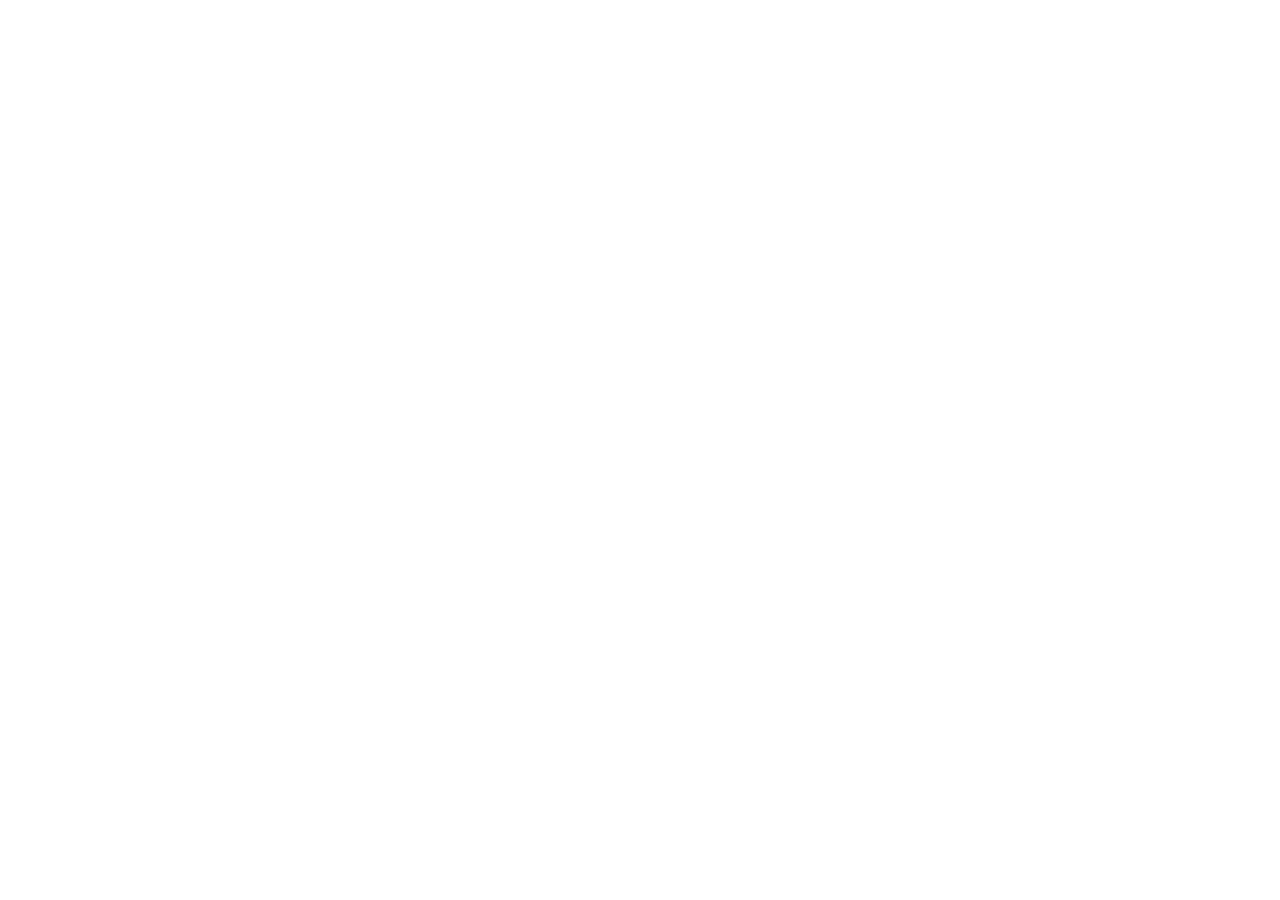
==== ads/index.html @ 90c19914 "feat(ads): add ads.txt and ads index page" ====
<!DOCTYPE html>
<html lang="en">
<head>
  <meta charset="UTF-8" />
  <meta name="viewport" content="width=device-width, initial-scale=1.0" />
  <title>ADS — 007575.XYZ</title>
  <meta name="theme-color" content="#007575" />
  <script async src="https://pagead2.googlesyndication.com/pagead/js/adsbygoogle.js?client=ca-pub-1552518147897973"
     crossorigin="anonymous"></script>
</head>
<body>
</body>
</html>
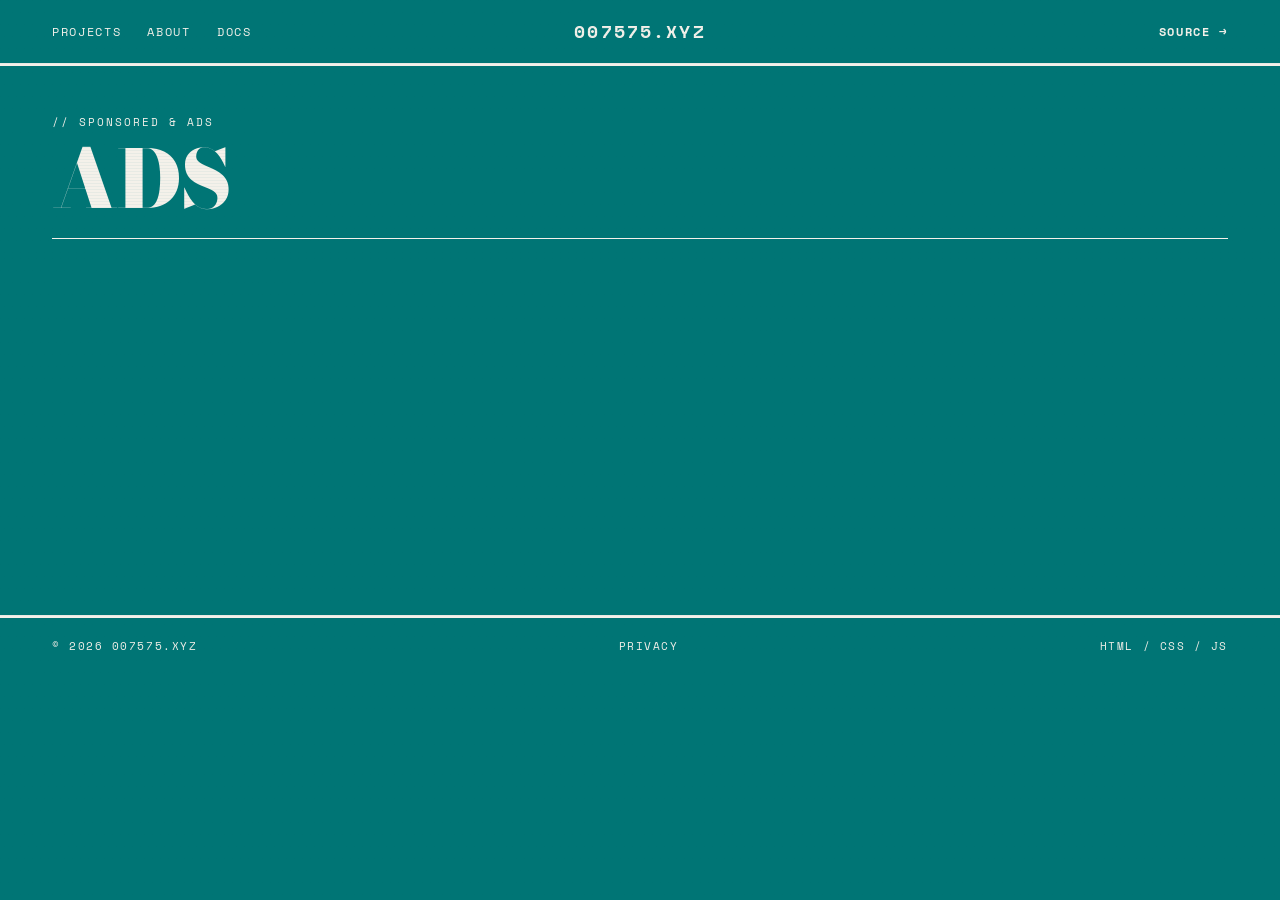
==== commit 6ea7cf2c: "feat(ads): enhance index page with navigation and ads" ====
--- a/ads/index.html
+++ b/ads/index.html
@@ -4,10 +4,67 @@
   <meta charset="UTF-8" />
   <meta name="viewport" content="width=device-width, initial-scale=1.0" />
   <title>ADS — 007575.XYZ</title>
+  <meta name="description" content="Sponsored content and advertisements on 007575.xyz." />
   <meta name="theme-color" content="#007575" />
+
+  <link rel="preconnect" href="https://fonts.googleapis.com" />
+  <link rel="preconnect" href="https://fonts.gstatic.com" crossorigin />
+  <link href="https://fonts.googleapis.com/css2?family=Bodoni+Moda:opsz,wght@6..96,400;6..96,700;6..96,900&family=Space+Mono:wght@400;700&display=swap" rel="stylesheet" />
+  <link rel="stylesheet" href="../styles.css" />
   <script async src="https://pagead2.googlesyndication.com/pagead/js/adsbygoogle.js?client=ca-pub-1552518147897973"
      crossorigin="anonymous"></script>
 </head>
 <body>
+  <div class="scanlines" aria-hidden="true"></div>
+
+  <header class="masthead">
+    <nav class="mast-left">
+      <a href="../index.html#index">PROJECTS</a>
+      <a href="../about.html">ABOUT</a>
+      <a href="../docs.html">DOCS</a>
+    </nav>
+    <a class="wordmark" href="https://007575.xyz">007575<span class="wm-tld">.XYZ</span></a>
+    <nav class="mast-right">
+      <a class="cta-link" href="https://github.com/HimanshuM685/007575.xyz" target="_blank" rel="noopener noreferrer">SOURCE&nbsp;→</a>
+    </nav>
+  </header>
+
+  <div class="rule rule-heavy"></div>
+
+  <main>
+    <section class="index">
+      <div class="section-head">
+        <div class="sh-left">
+          <p class="kicker">// SPONSORED&nbsp;&amp;&nbsp;ADS</p>
+          <h1 class="display section-title">ADS</h1>
+        </div>
+      </div>
+
+      <div class="rule"></div>
+
+      <div class="ad-container" style="margin-top: 32px; min-height: 280px;">
+        <!-- Sq -->
+        <ins class="adsbygoogle"
+             style="display:block"
+             data-ad-client="ca-pub-1552518147897973"
+             data-ad-slot="1195379745"
+             data-ad-format="auto"
+             data-full-width-responsive="true"></ins>
+        <script>
+             (adsbygoogle = window.adsbygoogle || []).push({});
+        </script>
+      </div>
+    </section>
+  </main>
+
+  <div class="rule rule-heavy"></div>
+
+  <footer class="footer">
+    <span>&copy;&nbsp;<span id="year"></span>&nbsp;007575.XYZ</span>
+    <span class="foot-mid"><a href="../privacy.html">PRIVACY</a></span>
+    <span>HTML&nbsp;/&nbsp;CSS&nbsp;/&nbsp;JS</span>
+  </footer>
+
+  <script>document.getElementById('year').textContent = new Date().getFullYear();</script>
 </body>
 </html>
--- a/styles.css
+++ b/styles.css
@@ -0,0 +1,413 @@
+/* ===========================================================================
+   007575.xyz — Hermes / Nous Research duotone aesthetic
+   STRICTLY TWO COLORS: deep teal #007575 + paper cream #F4F1EA.
+   Didone serif for display ONLY. Monospace for ALL functional/UI/body text.
+   No third color. No gradients (tonal). No glows. No rounded corners.
+   =========================================================================== */
+
+:root {
+  --blue: #007575;
+  --cream: #F4F1EA;
+  --display: "Bodoni Moda", "Didot", "Times New Roman", serif;
+  --mono: "Space Mono", "JetBrains Mono", ui-monospace, monospace;
+  --maxw: 1240px;
+  --gutter: 32px;
+}
+
+*,
+*::before,
+*::after {
+  box-sizing: border-box;
+  border-radius: 0;            /* sharp corners everywhere */
+}
+
+html { -webkit-text-size-adjust: 100%; }
+
+body {
+  margin: 0;
+  background: var(--blue);     /* Mode A: blue field */
+  color: var(--cream);
+  font-family: var(--mono);
+  font-size: 14px;
+  line-height: 1.5;
+  -webkit-font-smoothing: antialiased;
+  overflow-x: hidden;
+}
+
+a { color: inherit; text-decoration: none; }
+::selection { background: var(--cream); color: var(--blue); }
+
+/* global CRT scanline wash — hard 1px blue lines over cream-tinted field */
+.scanlines {
+  position: fixed;
+  inset: 0;
+  z-index: 50;
+  pointer-events: none;
+  background: repeating-linear-gradient(
+    to bottom,
+    rgba(0, 117, 117, 0.05) 0px,
+    rgba(0, 117, 117, 0.05) 1px,
+    transparent 1px,
+    transparent 3px
+  );
+}
+
+/* ---- shared display / labels ------------------------------------------- */
+.display {
+  font-family: var(--display);
+  font-weight: 900;
+  text-transform: uppercase;
+  line-height: 0.92;
+  letter-spacing: -0.01em;
+  margin: 0;
+}
+
+.kicker {
+  font-family: var(--mono);
+  font-size: 11px;
+  text-transform: uppercase;
+  letter-spacing: 0.18em;
+  margin: 0;
+}
+
+/* thin rules */
+.rule { height: 0; border-top: 1px solid var(--cream); }
+.rule-heavy { border-top-width: 3px; }
+
+/* ---- masthead ----------------------------------------------------------- */
+.masthead {
+  max-width: var(--maxw);
+  margin: 0 auto;
+  padding: 18px var(--gutter);
+  display: grid;
+  grid-template-columns: 1fr auto 1fr;
+  align-items: center;
+}
+.mast-left, .mast-right {
+  display: flex;
+  gap: 26px;
+  font-size: 12px;
+  letter-spacing: 0.14em;
+}
+.mast-right { justify-content: flex-end; }
+.mast-left a:hover, .mast-right a:hover { text-decoration: underline; text-underline-offset: 4px; }
+
+.wordmark {
+  font-family: var(--mono);
+  font-weight: 700;
+  font-size: 18px;
+  letter-spacing: 0.12em;
+  text-align: center;
+  white-space: nowrap;
+}
+.wm-tld { opacity: 1; }
+.wordmark:hover { text-decoration: underline; text-underline-offset: 4px; }
+
+.cta-link { font-weight: 700; }
+
+/* ---- hero (Mode A) ------------------------------------------------------ */
+.hero {
+  position: relative;
+  max-width: var(--maxw);
+  margin: 0 auto;
+  padding: 56px var(--gutter) 64px;
+  overflow: hidden;
+}
+/* Hermes engraving — recolored into the duotone:
+   grayscale flattens the periwinkle figure, `screen` blend drops the black
+   field into the teal so the figure glows cream over the page. */
+.hero-art {
+  position: absolute;
+  top: 50%; right: -150px;
+  transform: translateY(-50%);
+  width: 660px; height: auto;
+  pointer-events: none;
+  z-index: 0;
+  mix-blend-mode: screen;
+  filter: grayscale(1) contrast(1.08) brightness(1.06);
+  opacity: 0.9;
+  -webkit-mask-image: radial-gradient(120% 120% at 62% 50%, #000 58%, transparent 100%);
+          mask-image: radial-gradient(120% 120% at 62% 50%, #000 58%, transparent 100%);
+}
+.hero > *:not(.hero-art) { position: relative; z-index: 1; }
+.hero .kicker { margin-bottom: 26px; }
+
+.hero .display {
+  font-size: clamp(3.4rem, 12vw, 9.5rem);
+  max-width: 12ch;
+}
+
+.hero-foot {
+  margin-top: 48px;
+  display: grid;
+  grid-template-columns: 1fr 1fr;
+  gap: 40px;
+  align-items: end;
+}
+.hero-body {
+  font-size: 12px;
+  letter-spacing: 0.1em;
+  line-height: 1.9;
+  text-transform: uppercase;
+  max-width: 42ch;
+  margin: 0;
+}
+
+/* ---- terminal block (Mode B: cream card on blue) ------------------------ */
+.terminal {
+  background: var(--cream);
+  color: var(--blue);
+  border: 3px solid var(--cream);
+  outline: 1px solid var(--blue);
+  outline-offset: -4px;        /* inner blue keyline = window matte */
+  position: relative;
+  z-index: 1;
+}
+.terminal-tabs {
+  display: flex;
+  align-items: stretch;
+  border-bottom: 1px solid var(--blue);
+}
+.tab {
+  font-size: 11px;
+  letter-spacing: 0.14em;
+  padding: 8px 14px;
+  border-right: 1px solid var(--blue);
+}
+.tab-active { background: var(--blue); color: var(--cream); }
+.copy {
+  margin-left: auto;
+  font-family: var(--mono);
+  font-size: 11px;
+  letter-spacing: 0.14em;
+  color: var(--blue);
+  background: transparent;
+  border: none;
+  border-left: 1px solid var(--blue);
+  padding: 8px 14px;
+  cursor: pointer;
+}
+.copy:hover, .copy.done { background: var(--blue); color: var(--cream); }
+.terminal-body {
+  margin: 0;
+  padding: 14px 16px;
+  font-family: var(--mono);
+  font-size: 13px;
+  line-height: 1.7;
+  white-space: pre-wrap;
+  word-break: break-all;
+}
+.t-prompt { font-weight: 700; }
+
+/* ---- section head ------------------------------------------------------- */
+.index {
+  max-width: var(--maxw);
+  margin: 0 auto;
+  padding: 48px var(--gutter) 64px;
+}
+.section-head {
+  display: flex;
+  align-items: flex-end;
+  justify-content: space-between;
+  gap: 32px;
+  flex-wrap: wrap;
+  margin-bottom: 22px;
+}
+.sh-left .kicker { margin-bottom: 12px; }
+.section-title { font-size: clamp(2.4rem, 7vw, 5rem); }
+
+.sh-right {
+  display: flex;
+  flex-direction: column;
+  align-items: flex-end;
+  gap: 14px;
+}
+.count-box {
+  border: 1px solid var(--cream);
+  padding: 5px 12px;
+  font-size: 11px;
+  letter-spacing: 0.16em;
+}
+
+.controls { display: flex; align-items: center; gap: 12px; flex-wrap: wrap; justify-content: flex-end; }
+#search {
+  font-family: var(--mono);
+  font-size: 12px;
+  letter-spacing: 0.14em;
+  text-transform: uppercase;
+  color: var(--cream);
+  background: transparent;
+  border: 1px solid var(--cream);
+  padding: 8px 12px;
+  width: 180px;
+  outline: none;
+}
+#search::placeholder { color: var(--cream); opacity: 0.6; }
+#search:focus { background: var(--cream); color: var(--blue); }
+#search:focus::placeholder { color: var(--blue); opacity: 0.5; }
+
+.filters { display: flex; gap: 8px; flex-wrap: wrap; }
+.chip {
+  font-family: var(--mono);
+  font-size: 11px;
+  letter-spacing: 0.14em;
+  text-transform: uppercase;
+  color: var(--cream);
+  background: transparent;
+  border: 1px solid var(--cream);
+  padding: 6px 11px;
+  cursor: pointer;
+}
+.chip-active { background: var(--cream); color: var(--blue); }   /* filled invert */
+
+/* ---- project grid (3-up, Mode B cards) ---------------------------------- */
+.grid {
+  display: grid;
+  grid-template-columns: repeat(3, 1fr);
+  gap: 24px;
+  margin-top: 28px;
+}
+
+.card {
+  display: flex;
+  flex-direction: column;
+  background: var(--cream);
+  color: var(--blue);
+  border: 4px solid var(--cream);
+  outline: 1px solid var(--blue);
+  outline-offset: -5px;          /* blue window-matte keyline */
+  text-decoration: none;
+  animation: rise 0.4s both;
+}
+@keyframes rise { from { opacity: 0; transform: translateY(10px); } to { opacity: 1; transform: none; } }
+
+.card-index {
+  display: flex;
+  justify-content: space-between;
+  align-items: center;
+  font-size: 11px;
+  letter-spacing: 0.14em;
+  padding: 10px 14px;
+  border-bottom: 1px solid var(--blue);
+}
+.tag-box {
+  border: 1px solid var(--blue);
+  padding: 2px 7px;
+  font-size: 10px;
+  letter-spacing: 0.12em;
+}
+.tag-box.is-live { background: var(--blue); color: var(--cream); }
+
+/* duotone engraving emblem */
+.emblem {
+  position: relative;
+  aspect-ratio: 4 / 3;
+  border-bottom: 1px solid var(--blue);
+  overflow: hidden;
+}
+.emblem svg { position: absolute; inset: 0; width: 100%; height: 100%; display: block; }
+.emblem::after {              /* halftone / scanline print texture */
+  content: "";
+  position: absolute;
+  inset: 0;
+  pointer-events: none;
+  background: repeating-linear-gradient(
+    to bottom,
+    var(--blue) 0px,
+    var(--blue) 1px,
+    transparent 1px,
+    transparent 4px
+  );
+  opacity: 0.16;
+}
+
+.card-name {
+  font-family: var(--display);
+  font-weight: 900;
+  text-transform: uppercase;
+  line-height: 0.94;
+  letter-spacing: -0.01em;
+  font-size: clamp(1.8rem, 4vw, 2.6rem);
+  padding: 16px 14px 8px;
+  margin: 0;
+}
+.card-tagline {
+  font-size: 11px;
+  letter-spacing: 0.1em;
+  text-transform: uppercase;
+  line-height: 1.7;
+  padding: 0 14px 16px;
+  margin: 0;
+  flex: 1;
+}
+.card-foot {
+  display: flex;
+  justify-content: space-between;
+  align-items: center;
+  border-top: 1px solid var(--blue);
+  padding: 10px 14px;
+  font-size: 11px;
+  letter-spacing: 0.1em;
+}
+.card-host { text-transform: lowercase; }
+.card-go { font-weight: 700; letter-spacing: 0.16em; }
+.card:hover { background: var(--blue); color: var(--cream); border-color: var(--blue); outline-color: var(--cream); }
+.card:hover .card-index,
+.card:hover .emblem,
+.card:hover .card-foot { border-color: var(--cream); }
+.card:hover .tag-box { border-color: var(--cream); }
+.card:hover .tag-box.is-live { background: var(--cream); color: var(--blue); }
+.card:hover .emblem svg { color: var(--cream); }
+.card:hover .emblem::after { background: repeating-linear-gradient(to bottom, var(--cream) 0, var(--cream) 1px, transparent 1px, transparent 4px); }
+
+/* ---- empty + footer ----------------------------------------------------- */
+.empty {
+  text-align: center;
+  font-size: 12px;
+  letter-spacing: 0.16em;
+  padding: 56px 0;
+}
+
+.footer {
+  max-width: var(--maxw);
+  margin: 0 auto;
+  padding: 20px var(--gutter) 40px;
+  display: flex;
+  justify-content: space-between;
+  gap: 16px;
+  flex-wrap: wrap;
+  font-size: 11px;
+  letter-spacing: 0.14em;
+}
+
+/* ---- doc / about pages --------------------------------------------------- */
+.doc-table { width: 100%; border-collapse: collapse; font-size: 12px; letter-spacing: 0.06em; }
+.doc-table th, .doc-table td { text-align: left; padding: 12px 14px; border-top: 1px solid var(--cream); vertical-align: top; }
+.doc-table th { width: 20%; white-space: nowrap; letter-spacing: 0.14em; }
+.doc-table a:hover { text-decoration: underline; text-underline-offset: 4px; }
+.doc-comment { opacity: 0.55; }
+.legal { max-width: 68ch; font-size: 14px; letter-spacing: 0.02em; line-height: 1.7; text-transform: none; margin-top: 28px; }
+.legal p { margin: 0 0 16px; }
+.legal a { text-decoration: underline; text-underline-offset: 3px; }
+
+/* ---- responsive --------------------------------------------------------- */
+@media (max-width: 900px) {
+  .grid { grid-template-columns: repeat(2, 1fr); }
+  .hero-foot { grid-template-columns: 1fr; }
+  .hero-art { width: 460px; right: -140px; opacity: 0.4; }
+}
+@media (max-width: 600px) {
+  :root { --gutter: 18px; }
+  .masthead { grid-template-columns: 1fr auto; }
+  .mast-left { display: none; }
+  .grid { grid-template-columns: 1fr; }
+  .section-head { flex-direction: column; align-items: stretch; }
+  .sh-right { align-items: stretch; }
+  .controls, .filters { justify-content: flex-start; }
+  #search { flex: 1; }
+  .hero-art { width: 360px; right: -120px; top: 22%; opacity: 0.28; }
+}
+
+@media (prefers-reduced-motion: reduce) {
+  * { animation: none !important; transition: none !important; }
+}
